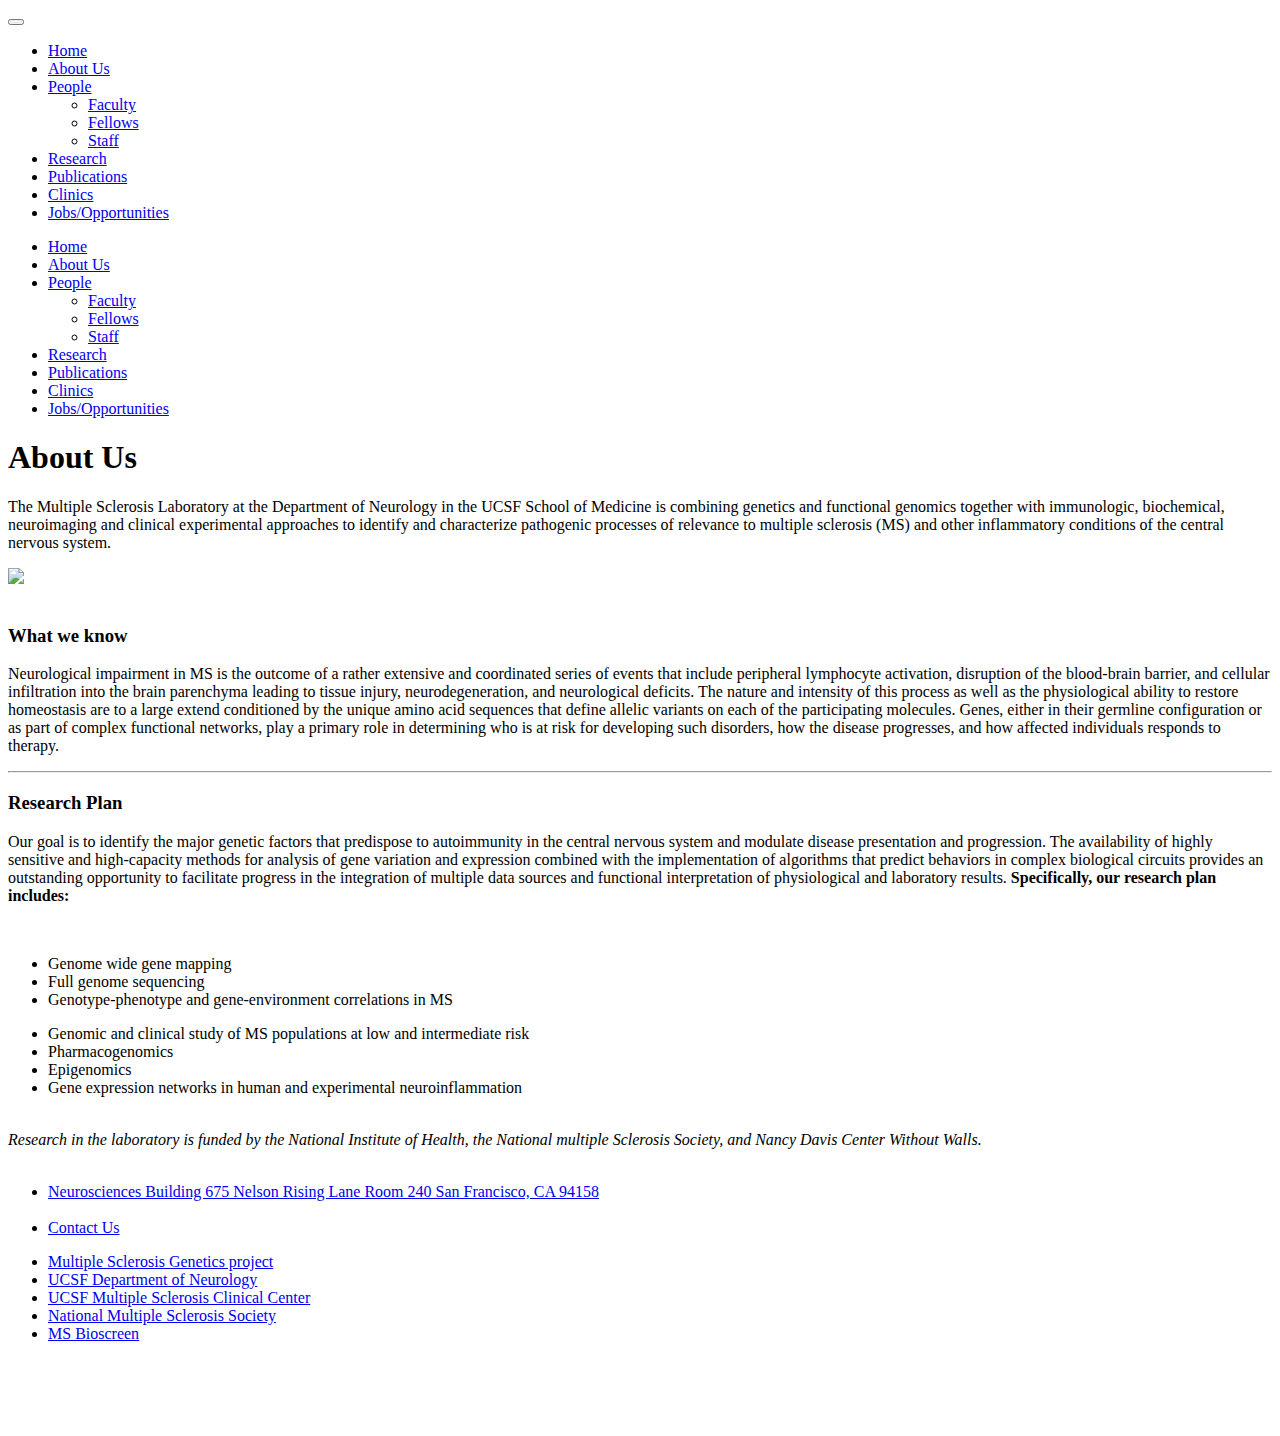
==== about.html @ ccc19f3b "Adds redfined footer. Styles publications" ====
<!doctype html>
<html class="no-js" lang="en" dir="ltr">
  <head>
    <meta charset="utf-8">
    <meta http-equiv="x-ua-compatible" content="ie=edge">
    <meta name="viewport" content="width=device-width, initial-scale=1.0">
    <title>Multiple Sclerosis Genetics Research Lab</title>
    <link rel="stylesheet" href="foundation/css/foundation.css">
    <link rel="stylesheet" href="foundation/css/app.css">
    <link href='https://fonts.googleapis.com/css?family=Raleway:400,700' rel='stylesheet' type='text/css'>
    <link rel="stylesheet" href="font-awesome/css/font-awesome.min.css">
    <link rel="stylesheet" type="text/css" href="css/custom.css">
  </head>
  <body>


    <div class="off-canvas-wrapper">
      <div class="off-canvas-wrapper-inner" data-off-canvas-wrapper>

        <!-- off-canvas title bar for 'small' screen -->
        <div class="title-bar" data-responsive-toggle="widemenu" data-hide-for="medium">
          <div class="title-bar-left">
            <button class="menu-icon" type="button" data-open="offCanvasLeft"></button>
          </div>
        </div>

        <!-- off-canvas left menu -->
        <div class="off-canvas position-left" id="offCanvasLeft" data-off-canvas>
          <ul class="vertical dropdown menu" data-dropdown-menu>
                <li><a href="index.html">Home</a></li>
                <li><a href="about.html">About Us</a></li>
                <li>
                  <a href="faculty.html">People</a>
                  <ul class="menu vertical no-border">
                  <li><a href="faculty.html">Faculty</a></li>
                  <li><a href="fellows.html">Fellows</a></li>
                  <li><a href="staff.html">Staff</a></li>
                  </ul>
                </li>
                <li><a href="research.html">Research</a></li>
                <li><a href="publications.html">Publications</a></li>
                <li><a href="clinics.html">Clinics</a></li>
                <li><a href="jobs.html">Jobs/Opportunities</a></li>
          </ul>
        </div>

        <div id="widemenu" class="top-bar">
          <div class="top-bar-right">
            <ul class="dropdown menu" data-dropdown-menu>
                <li><a href="index.html">Home</a></li>
                <li><a href="about.html">About Us</a></li>
                <li>
                  <a href="faculty.html">People</a>
                  <ul class="menu vertical no-border">
                  <li><a href="faculty.html">Faculty</a></li>
                  <li><a href="fellows.html">Fellows</a></li>
                  <li><a href="staff.html">Staff</a></li>
                  </ul>
                </li>
                <li><a href="research.html">Research</a></li>
                <li><a href="publications.html">Publications</a></li>
                <li><a href="clinics.html">Clinics</a></li>
                <li><a href="jobs.html">Jobs/Opportunities</a></li>
            </ul>
          </div>
        </div>

        <div class="off-canvas-content" data-off-canvas-content>
          <div class="row column">

    <div class="callout large no-border small-padding">
      <div class="row column text-center">
        <h1>About Us</h1>
      </div>
    </div>
    <div class='row'>
    	<div class='small-12 columns justify-text'>
    		<p>The Multiple Sclerosis Laboratory at the Department of Neurology in the UCSF School of Medicine is combining genetics and functional genomics together with immunologic, biochemical, neuroimaging and clinical experimental approaches to identify and characterize pathogenic processes of relevance to multiple sclerosis (MS) and other inflammatory conditions of the central nervous system.</p>
    	</div>
    </div>    
    <div class="row">
      <div class="medium-7 small-12 columns small-centered">
        <img class="radius" src="images/msgroup.jpg">
        </div>
    </div>

    <br>

    <div class='row'>
	    <div class='small-12 medium-10 columns small-centered text-center'>
	    	<h3>What we know</h3>
	    </div>
    	<div class='small-12 columns justify-text'>
    		<p>Neurological impairment in MS is the outcome of a rather extensive and coordinated series of events that include peripheral lymphocyte activation, disruption of the blood-brain barrier, and cellular infiltration into the brain parenchyma leading to tissue injury, neurodegeneration, and neurological deficits. The nature and intensity of this process as well as the physiological ability to restore homeostasis are to a large extend conditioned by the unique amino acid sequences that define allelic variants on each of the participating molecules. Genes, either in their germline configuration or as part of complex functional networks, play a primary role in determining who is at risk for developing such disorders, how the disease progresses, and how affected individuals responds to therapy.</p>
    	</div>
    </div>

<hr class='shorter-width black-border'>    

    <div class='row'>
	    <div class='small-12 medium-10 columns small-centered text-center'>
	    	<h3>Research Plan</h3>
	    </div>
    	<div class='small-12 columns justify-text'>
    		<p>Our goal is to identify the major genetic factors that predispose to autoimmunity in the central nervous system and modulate disease presentation and progression. The availability of highly sensitive and high-capacity methods for analysis of gene variation and expression combined with the implementation of algorithms that predict behaviors in complex biological circuits provides an outstanding opportunity to facilitate progress in the integration of multiple data sources and functional interpretation of physiological and laboratory results. <strong>Specifically, our research plan includes:</strong></p>
    	</div>
    </div>    

    <br>

    <div class='row'>
    	<div class='small-6 columns text-center'>
	    	<ul class='circle-list-style left-align'>
	    		<li>Genome wide gene mapping</li>
	    		<li>Full genome sequencing</li>
	    		<li>Genotype-phenotype and gene-environment correlations in MS</li>
	    	</ul>
    	</div>
    	<div class='small-6 columns text-center'>
	    	<ul class='circle-list-style left-align'>
	    		<li>Genomic and clinical study of MS populations at low and intermediate risk</li>
	    		<li>Pharmacogenomics</li>
	    		<li>Epigenomics</li>
	    		<li>Gene expression networks in human and experimental neuroinflammation</li>
	    	</ul>
    	</div>    	
    </div>

 <br>

 <div class='row'>
 	<div class='small-12 columns text-center'>
 		<i>Research in the laboratory is funded by the National Institute of Health, the National multiple Sclerosis Society, and Nancy Davis Center Without Walls. </i>
 	</div>
 </div>

 <br>

 </div>
 </div>

        <footer class="footer">
          <div class="row full-width">
            <div class="small-12 medium-3 columns left-align">
              <ul class="footer-links">
                 <li> <a href="https://www.google.com/maps/place/Sandler+Neurosciences+Center/@37.7691712,-122.3921839,15z/data=!4m5!3m4!1s0x0:0xd91f3236176b61d8!8m2!3d37.7691712!4d-122.3921839?sa=X&ved=0ahUKEwil-N6L_qXNAhVXfVIKHb61D3UQ_BIIdzAK" target="_blank">Neurosciences Building
                  675 Nelson Rising Lane 
                  Room 240 
                  San Francisco, CA 94158</a></li>
                  <br>
                <li><a href="mailto:msdb@ucsf.edu" class='item'>Contact Us</a></li>
              <ul>
            </div>
            <div class="small-12 medium-6 columns left-align">
              <ul class="footer-links">
                <li><a class='item' href="http://msgenetics.ucsf.edu/">Multiple Sclerosis Genetics project</a></li>
                <li><a class='item' href="http://neurology.ucsf.edu/">UCSF Department of Neurology</a></li>
                <li><a class='item' href="http://multiplesclerosis.ucsf.edu/">UCSF Multiple Sclerosis Clinical Center</a></li>
                <li><a class='item' href="http://www.nmss.org">National Multiple Sclerosis Society</a></li>
                <li><a class='item' href="http://neurology.ucsf.edu/research/ms-bioscreen">MS Bioscreen</a></li>
              <ul>
            </div>
            <div class="small-12 medium-3 columns ">
              <img src="images/logo.png" width="100px">
            </div>            
          </div>
        </footer>

    <script src="foundation/js/vendor/jquery.js"></script>
    <script src="foundation/js/vendor/what-input.js"></script>
    <script src="foundation/js/vendor/foundation.js"></script>
    <script src="foundation/js/app.js"></script>
  </body>
</html>
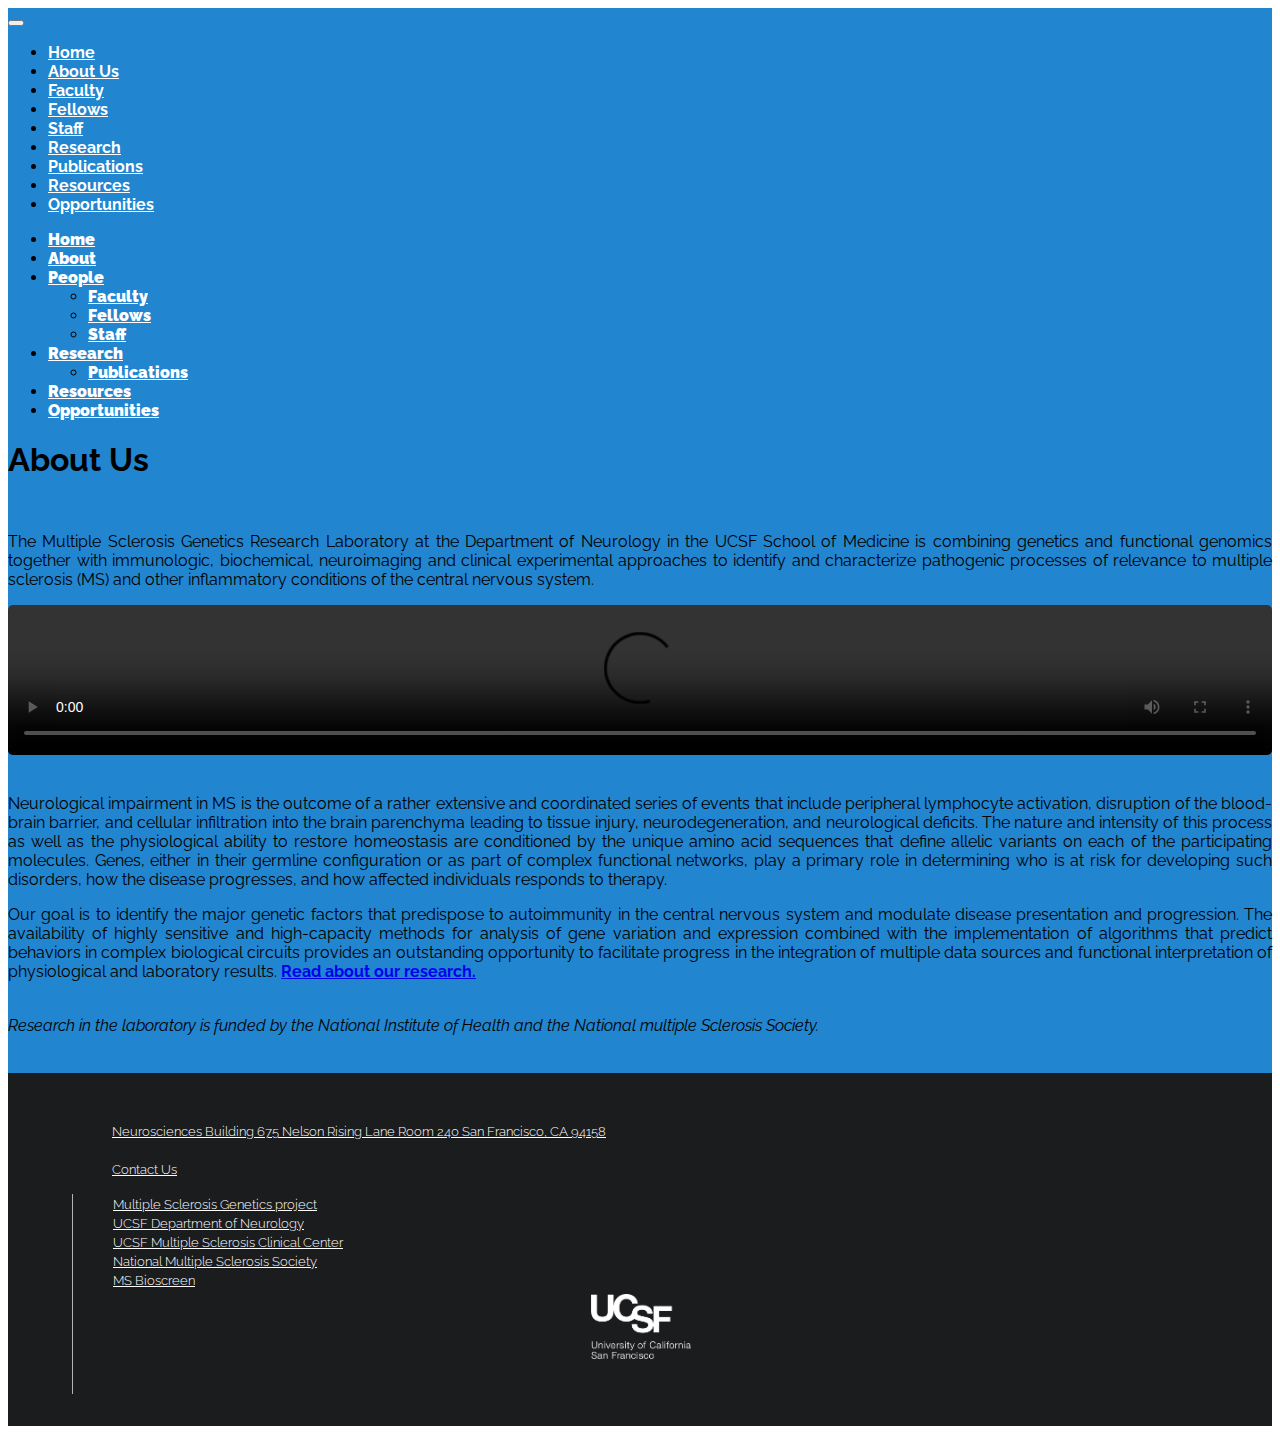
==== commit 5a8a487c: "updates site" ====
--- a/about.html
+++ b/about.html
@@ -12,7 +12,6 @@
     <link rel="stylesheet" type="text/css" href="css/custom.css">
   </head>
   <body>
-
 
     <div class="off-canvas-wrapper">
       <div class="off-canvas-wrapper-inner" data-off-canvas-wrapper>
@@ -29,6 +28,21 @@
           <ul class="vertical dropdown menu" data-dropdown-menu>
                 <li><a href="index.html">Home</a></li>
                 <li><a href="about.html">About Us</a></li>
+                <li><a href="faculty.html">Faculty</a></li>
+                <li><a href="fellows.html">Fellows</a></li>
+                <li><a href="staff.html">Staff</a></li>
+                <li><a href="research.html">Research</a></li>
+                <li><a href="publications.html">Publications</a></li>
+                <li><a href="resources.html">Resources</a></li>
+                <li><a href="jobs.html">Opportunities</a></li>
+          </ul>
+        </div>
+
+        <div id="widemenu" class="top-bar">
+          <div class="top-bar-right">
+            <ul class="dropdown menu" data-dropdown-menu>
+                <li><a href="index.html">Home</a></li>
+                <li><a href="about.html">About</a></li>
                 <li>
                   <a href="faculty.html">People</a>
                   <ul class="menu vertical no-border">
@@ -37,30 +51,14 @@
                   <li><a href="staff.html">Staff</a></li>
                   </ul>
                 </li>
-                <li><a href="research.html">Research</a></li>
-                <li><a href="publications.html">Publications</a></li>
-                <li><a href="clinics.html">Clinics</a></li>
-                <li><a href="jobs.html">Jobs/Opportunities</a></li>
-          </ul>
-        </div>
-
-        <div id="widemenu" class="top-bar">
-          <div class="top-bar-right">
-            <ul class="dropdown menu" data-dropdown-menu>
-                <li><a href="index.html">Home</a></li>
-                <li><a href="about.html">About Us</a></li>
                 <li>
-                  <a href="faculty.html">People</a>
+                  <a href="research.html">Research</a>
                   <ul class="menu vertical no-border">
-                  <li><a href="faculty.html">Faculty</a></li>
-                  <li><a href="fellows.html">Fellows</a></li>
-                  <li><a href="staff.html">Staff</a></li>
+                    <li><a href="publications.html">Publications</a></li>
                   </ul>
                 </li>
-                <li><a href="research.html">Research</a></li>
-                <li><a href="publications.html">Publications</a></li>
-                <li><a href="clinics.html">Clinics</a></li>
-                <li><a href="jobs.html">Jobs/Opportunities</a></li>
+                <li><a href="resources.html">Resources</a></li>
+                <li><a href="jobs.html">Opportunities</a></li>
             </ul>
           </div>
         </div>
@@ -68,108 +66,93 @@
         <div class="off-canvas-content" data-off-canvas-content>
           <div class="row column">
 
-    <div class="callout large no-border small-padding">
-      <div class="row column text-center">
-        <h1>About Us</h1>
+            <div class="callout large no-border small-padding">
+              <div class="row column text-center">
+                <h1>About Us</h1>
+              </div>
+            </div>
+            <div class='row'>
+            	<div class='small-12 columns justify-text'>
+            		<p>The Multiple Sclerosis Genetics Research Laboratory at the Department of Neurology in the UCSF School of Medicine is combining genetics and functional genomics together with immunologic, biochemical, neuroimaging and clinical experimental approaches to identify and characterize pathogenic processes of relevance to multiple sclerosis (MS) and other inflammatory conditions of the central nervous system.</p>
+            	</div>
+            </div>    
+            <div class='row'>
+              <div class="medium-7 small-12 columns small-centered" id='video'>
+                <video loop onclick="playPause()" id="about_us_video" class='radius' width="100%" height="100%" controls><source src="video/about_us.mp4" type=""></video>
+              </div>
+            </div>
+
+            <br>
+
+            <div class='row'>
+            	<div class='small-12 columns justify-text'>
+            		<p>Neurological impairment in MS is the outcome of a rather extensive and coordinated series of events that include peripheral lymphocyte activation, disruption of the blood-brain barrier, and cellular infiltration into the brain parenchyma leading to tissue injury, neurodegeneration, and neurological deficits. The nature and intensity of this process as well as the physiological ability to restore homeostasis are conditioned by the unique amino acid sequences that define allelic variants on each of the participating molecules. Genes, either in their germline configuration or as part of complex functional networks, play a primary role in determining who is at risk for developing such disorders, how the disease progresses, and how affected individuals responds to therapy.</p>
+            	</div>
+
+            	<div class='small-12 columns justify-text'>
+            		<p>Our goal is to identify the major genetic factors that predispose to autoimmunity in the central nervous system and modulate disease presentation and progression. The availability of highly sensitive and high-capacity methods for analysis of gene variation and expression combined with the implementation of algorithms that predict behaviors in complex biological circuits provides an outstanding opportunity to facilitate progress in the integration of multiple data sources and functional interpretation of physiological and laboratory results. <strong><a href="research.html">Read about our research.</a></strong></p>
+            	</div>
+            </div>    
+
+            <br>
+
+           <div class='row'>
+           	<div class='small-12 columns text-center'>
+           		<i>Research in the laboratory is funded by the National Institute of Health and the National multiple Sclerosis Society. </i>
+           	</div>
+           </div>
+
+           <br>
+           <br>
+        </div>
       </div>
     </div>
-    <div class='row'>
-    	<div class='small-12 columns justify-text'>
-    		<p>The Multiple Sclerosis Laboratory at the Department of Neurology in the UCSF School of Medicine is combining genetics and functional genomics together with immunologic, biochemical, neuroimaging and clinical experimental approaches to identify and characterize pathogenic processes of relevance to multiple sclerosis (MS) and other inflammatory conditions of the central nervous system.</p>
-    	</div>
-    </div>    
-    <div class="row">
-      <div class="medium-7 small-12 columns small-centered">
-        <img class="radius" src="images/msgroup.jpg">
-        </div>
+  </div>
+
+  <footer class="footer">
+    <div class="row full-width">
+      <div class="small-12 medium-3 columns left-align">
+        <ul class="footer-links">
+           <li> <a href="https://www.google.com/maps/place/Sandler+Neurosciences+Center/@37.7691712,-122.3921839,15z/data=!4m5!3m4!1s0x0:0xd91f3236176b61d8!8m2!3d37.7691712!4d-122.3921839?sa=X&ved=0ahUKEwil-N6L_qXNAhVXfVIKHb61D3UQ_BIIdzAK" target="_blank">Neurosciences Building
+            675 Nelson Rising Lane 
+            Room 240 
+            San Francisco, CA 94158</a></li>
+            <br>
+          <li><a href="mailto:msdb@ucsf.edu" class='item'>Contact Us</a></li>
+        <ul>
+      </div>
+      <div class="small-12 medium-6 columns left-align">
+        <ul class="footer-links">
+          <li><a class='item' href="http://msgenetics.ucsf.edu/">Multiple Sclerosis Genetics project</a></li>
+          <li><a class='item' href="http://neurology.ucsf.edu/">UCSF Department of Neurology</a></li>
+          <li><a class='item' href="http://multiplesclerosis.ucsf.edu/">UCSF Multiple Sclerosis Clinical Center</a></li>
+          <li><a class='item' href="http://www.nmss.org">National Multiple Sclerosis Society</a></li>
+          <li><a class='item' href="http://neurology.ucsf.edu/research/ms-bioscreen">MS Bioscreen</a></li>
+        <ul>
+      </div>
+      <div class="small-12 medium-3 columns ">
+        <img src="images/logo.png" width="100px">
+      </div>            
     </div>
-
-    <br>
-
-    <div class='row'>
-	    <div class='small-12 medium-10 columns small-centered text-center'>
-	    	<h3>What we know</h3>
-	    </div>
-    	<div class='small-12 columns justify-text'>
-    		<p>Neurological impairment in MS is the outcome of a rather extensive and coordinated series of events that include peripheral lymphocyte activation, disruption of the blood-brain barrier, and cellular infiltration into the brain parenchyma leading to tissue injury, neurodegeneration, and neurological deficits. The nature and intensity of this process as well as the physiological ability to restore homeostasis are to a large extend conditioned by the unique amino acid sequences that define allelic variants on each of the participating molecules. Genes, either in their germline configuration or as part of complex functional networks, play a primary role in determining who is at risk for developing such disorders, how the disease progresses, and how affected individuals responds to therapy.</p>
-    	</div>
-    </div>
-
-<hr class='shorter-width black-border'>    
-
-    <div class='row'>
-	    <div class='small-12 medium-10 columns small-centered text-center'>
-	    	<h3>Research Plan</h3>
-	    </div>
-    	<div class='small-12 columns justify-text'>
-    		<p>Our goal is to identify the major genetic factors that predispose to autoimmunity in the central nervous system and modulate disease presentation and progression. The availability of highly sensitive and high-capacity methods for analysis of gene variation and expression combined with the implementation of algorithms that predict behaviors in complex biological circuits provides an outstanding opportunity to facilitate progress in the integration of multiple data sources and functional interpretation of physiological and laboratory results. <strong>Specifically, our research plan includes:</strong></p>
-    	</div>
-    </div>    
-
-    <br>
-
-    <div class='row'>
-    	<div class='small-6 columns text-center'>
-	    	<ul class='circle-list-style left-align'>
-	    		<li>Genome wide gene mapping</li>
-	    		<li>Full genome sequencing</li>
-	    		<li>Genotype-phenotype and gene-environment correlations in MS</li>
-	    	</ul>
-    	</div>
-    	<div class='small-6 columns text-center'>
-	    	<ul class='circle-list-style left-align'>
-	    		<li>Genomic and clinical study of MS populations at low and intermediate risk</li>
-	    		<li>Pharmacogenomics</li>
-	    		<li>Epigenomics</li>
-	    		<li>Gene expression networks in human and experimental neuroinflammation</li>
-	    	</ul>
-    	</div>    	
-    </div>
-
- <br>
-
- <div class='row'>
- 	<div class='small-12 columns text-center'>
- 		<i>Research in the laboratory is funded by the National Institute of Health, the National multiple Sclerosis Society, and Nancy Davis Center Without Walls. </i>
- 	</div>
- </div>
-
- <br>
-
- </div>
- </div>
-
-        <footer class="footer">
-          <div class="row full-width">
-            <div class="small-12 medium-3 columns left-align">
-              <ul class="footer-links">
-                 <li> <a href="https://www.google.com/maps/place/Sandler+Neurosciences+Center/@37.7691712,-122.3921839,15z/data=!4m5!3m4!1s0x0:0xd91f3236176b61d8!8m2!3d37.7691712!4d-122.3921839?sa=X&ved=0ahUKEwil-N6L_qXNAhVXfVIKHb61D3UQ_BIIdzAK" target="_blank">Neurosciences Building
-                  675 Nelson Rising Lane 
-                  Room 240 
-                  San Francisco, CA 94158</a></li>
-                  <br>
-                <li><a href="mailto:msdb@ucsf.edu" class='item'>Contact Us</a></li>
-              <ul>
-            </div>
-            <div class="small-12 medium-6 columns left-align">
-              <ul class="footer-links">
-                <li><a class='item' href="http://msgenetics.ucsf.edu/">Multiple Sclerosis Genetics project</a></li>
-                <li><a class='item' href="http://neurology.ucsf.edu/">UCSF Department of Neurology</a></li>
-                <li><a class='item' href="http://multiplesclerosis.ucsf.edu/">UCSF Multiple Sclerosis Clinical Center</a></li>
-                <li><a class='item' href="http://www.nmss.org">National Multiple Sclerosis Society</a></li>
-                <li><a class='item' href="http://neurology.ucsf.edu/research/ms-bioscreen">MS Bioscreen</a></li>
-              <ul>
-            </div>
-            <div class="small-12 medium-3 columns ">
-              <img src="images/logo.png" width="100px">
-            </div>            
-          </div>
-        </footer>
+    </footer>
 
     <script src="foundation/js/vendor/jquery.js"></script>
     <script src="foundation/js/vendor/what-input.js"></script>
     <script src="foundation/js/vendor/foundation.js"></script>
     <script src="foundation/js/app.js"></script>
+    <script>
+      var video = document.getElementById("about_us_video");
+      function playPause(){
+        if (video.paused){
+          video.play();
+        }else{
+          video.pause();
+        }
+      }
+      function restart(){
+        video.load();
+      }    
+    </script>
   </body>
 </html>
 
--- a/css/custom.css
+++ b/css/custom.css
@@ -0,0 +1,122 @@
+*, h1, h2, h3, h4, h5, h6, p{
+	font-family: 'Raleway', sans-serif;
+}
+
+/*custom foundation fixes*/
+
+.top-bar, .title-bar, .off-canvas, .is-dropdown-submenu, .top-bar ul a{
+	background-color: #2185d0 !important;
+	font-weight: bolder;
+	/*color:rgb(200, 236, 254) !important;*/
+}
+.off-canvas-wrapper{
+	background-color: #2185d0 !important;
+}
+.is-dropdown-submenu{
+	border: 1px solid black;
+	background-color: background-color: #2185d0 !important;
+}
+.small-padding{
+	padding-bottom: 1rem !important;
+}
+.dropdown li a{
+	color: white !important;
+}
+.blue-background{
+	background-color: #2185d0 !important;
+}
+.white-text, .white-text:hover{
+	color:white;
+}
+.no-border{
+	border: none;
+}
+.radius{
+	border-radius: 5px;
+}
+.shorter-width{
+	max-width: 50rem;
+}
+.red-color{
+	color:#d02185;
+}
+.green-color{
+	color: #2C9659;
+}
+.orange-color{
+	color: #d06c21;
+}
+.blue-color{
+	color: #2185d0;
+}
+.black-border{
+	border-color: #797979  ;
+}
+.black-and-border{
+	border: 1px solid black;
+	padding:1em;
+}
+.left-align{
+	text-align: left;
+}
+.circle-list-style{
+	list-style-type: circle;
+}
+.no-list-style{
+	list-style-type: none;
+	margin-left: 0;
+}
+.left-align{
+	text-align: left;
+}
+.justify-text{
+	text-align: justify;
+}
+.small-font{
+	font-size: .9em;
+	text-align: justify;
+}
+.margin-image{
+	margin:0 1em 0 1em;
+	max-width: 200px;
+	max-height: 200px;	
+	border-radius: 5px;
+}
+
+.margin-image-large{
+	margin:0 1em 0 1em;
+	max-width: 300px;
+	max-height: 300px;	
+	border-radius: 5px;
+}
+
+
+/*footer*/
+.full-width {
+  max-width: 1400px;
+}
+.footer {
+  background-color: #1b1c1d;
+  padding: 2rem 4rem;
+  text-align: center;
+  color: #fff;
+}
+.footer p, .footer a {
+  font-weight: 300;
+  font-size: .8em;
+  color: #fff;
+}
+
+.color-initial{
+	color: initial;
+}
+
+@media only screen and (min-width: 40.063em) {
+  .footer .columns:nth-child(n+2) {
+    border-left: 1px solid #b3b3b3;
+    min-height: 100px;
+  }
+}
+.footer-links {
+  list-style-type: none;
+}
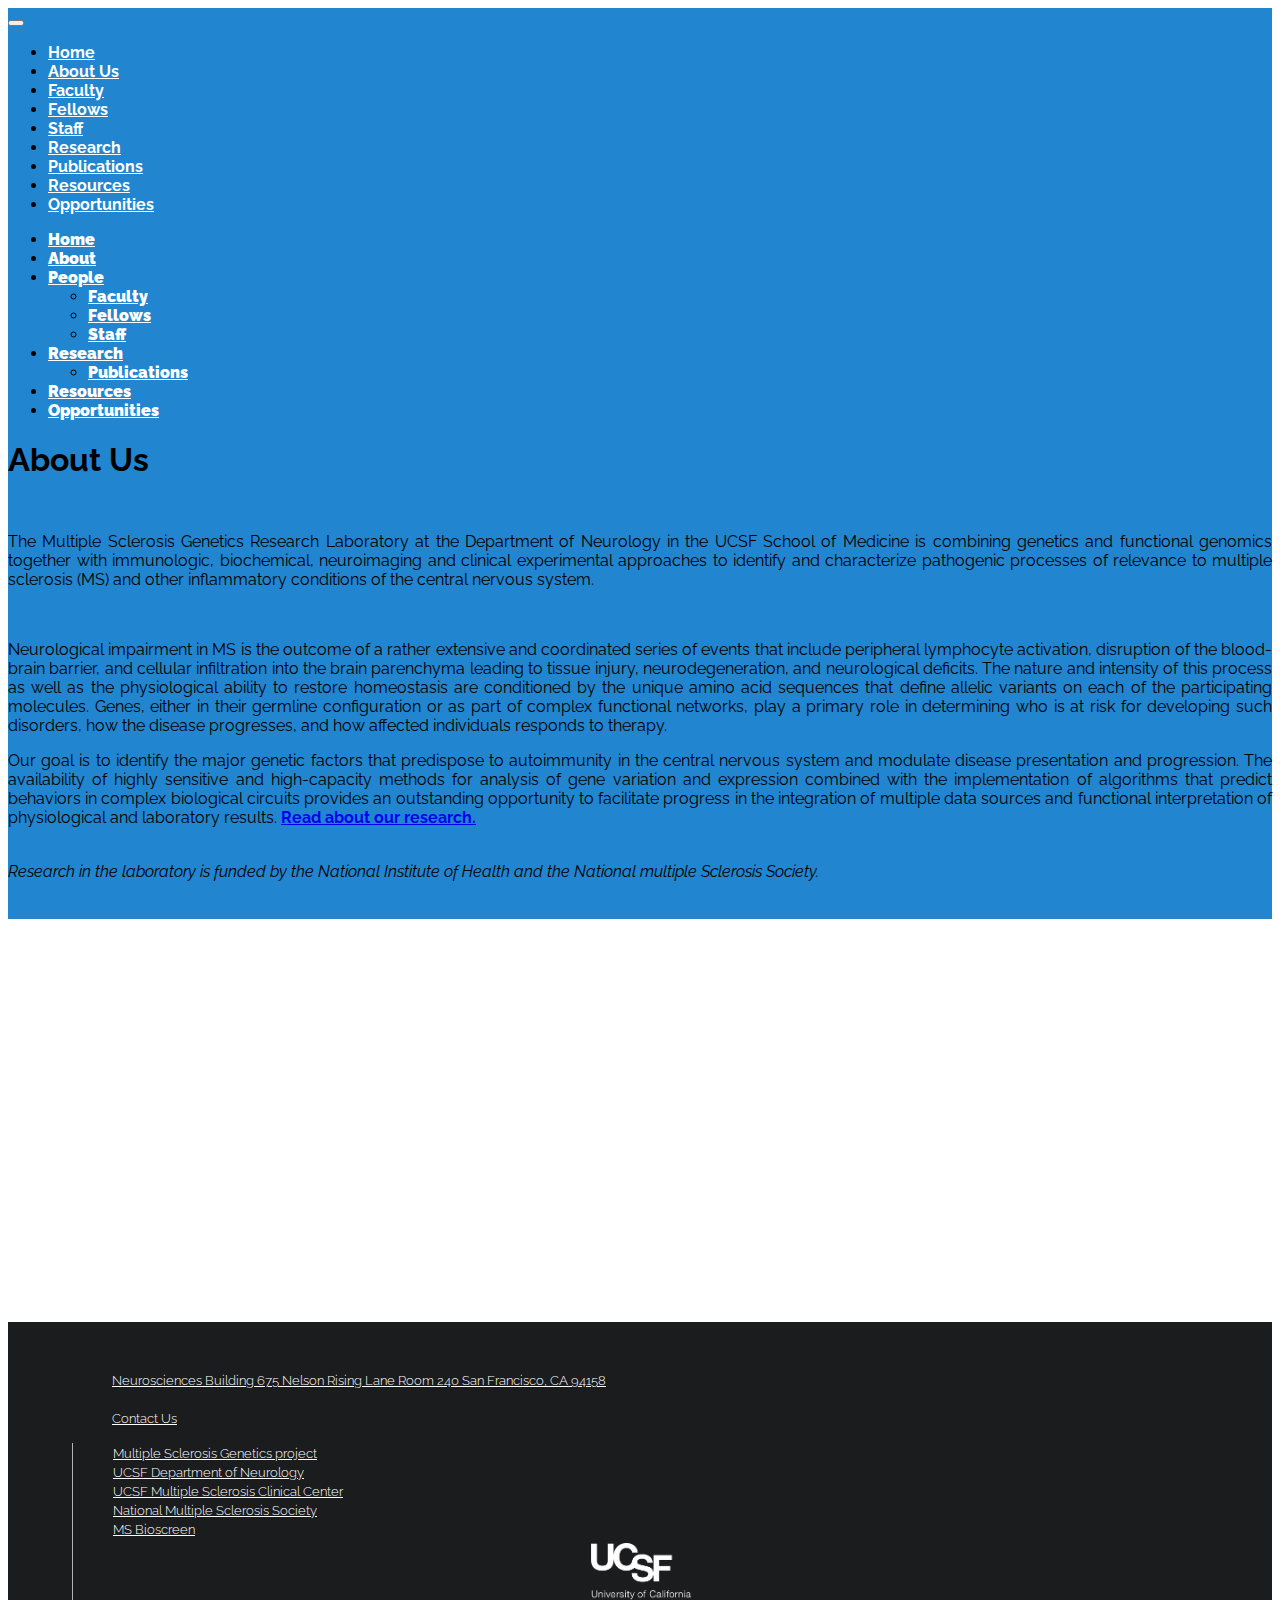
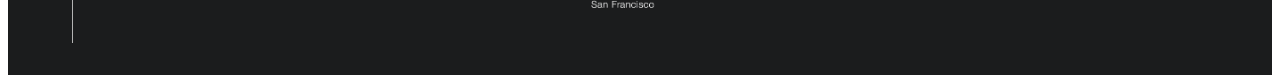
==== commit 21820f07: "Adds full screen video background" ====
--- a/about.html
+++ b/about.html
@@ -13,8 +13,12 @@
   </head>
   <body>
 
+
     <div class="off-canvas-wrapper">
       <div class="off-canvas-wrapper-inner" data-off-canvas-wrapper>
+        <video autoplay loop id="bgvid">
+            <source src="video/about_us.mp4" type="video/mp4">
+        </video>
 
         <!-- off-canvas title bar for 'small' screen -->
         <div class="title-bar" data-responsive-toggle="widemenu" data-hide-for="medium">
@@ -76,11 +80,6 @@
             		<p>The Multiple Sclerosis Genetics Research Laboratory at the Department of Neurology in the UCSF School of Medicine is combining genetics and functional genomics together with immunologic, biochemical, neuroimaging and clinical experimental approaches to identify and characterize pathogenic processes of relevance to multiple sclerosis (MS) and other inflammatory conditions of the central nervous system.</p>
             	</div>
             </div>    
-            <div class='row'>
-              <div class="medium-7 small-12 columns small-centered" id='video'>
-                <video loop onclick="playPause()" id="about_us_video" class='radius' width="100%" height="100%" controls><source src="video/about_us.mp4" type=""></video>
-              </div>
-            </div>
 
             <br>
 
@@ -88,6 +87,8 @@
             	<div class='small-12 columns justify-text'>
             		<p>Neurological impairment in MS is the outcome of a rather extensive and coordinated series of events that include peripheral lymphocyte activation, disruption of the blood-brain barrier, and cellular infiltration into the brain parenchyma leading to tissue injury, neurodegeneration, and neurological deficits. The nature and intensity of this process as well as the physiological ability to restore homeostasis are conditioned by the unique amino acid sequences that define allelic variants on each of the participating molecules. Genes, either in their germline configuration or as part of complex functional networks, play a primary role in determining who is at risk for developing such disorders, how the disease progresses, and how affected individuals responds to therapy.</p>
             	</div>
+
+
 
             	<div class='small-12 columns justify-text'>
             		<p>Our goal is to identify the major genetic factors that predispose to autoimmunity in the central nervous system and modulate disease presentation and progression. The availability of highly sensitive and high-capacity methods for analysis of gene variation and expression combined with the implementation of algorithms that predict behaviors in complex biological circuits provides an outstanding opportunity to facilitate progress in the integration of multiple data sources and functional interpretation of physiological and laboratory results. <strong><a href="research.html">Read about our research.</a></strong></p>
@@ -107,6 +108,12 @@
         </div>
       </div>
     </div>
+  </div>
+
+  <br>
+
+  <div class='row' style='margin-bottom: 24em'>
+    
   </div>
 
   <footer class="footer">
@@ -140,19 +147,9 @@
     <script src="foundation/js/vendor/what-input.js"></script>
     <script src="foundation/js/vendor/foundation.js"></script>
     <script src="foundation/js/app.js"></script>
-    <script>
-      var video = document.getElementById("about_us_video");
-      function playPause(){
-        if (video.paused){
-          video.play();
-        }else{
-          video.pause();
-        }
-      }
-      function restart(){
-        video.load();
-      }    
-    </script>
+    <script src="js/jquery.vide.js"></script>
+    <script src="js/custom.js"></script>
+
   </body>
 </html>
 
--- a/css/custom.css
+++ b/css/custom.css
@@ -24,6 +24,12 @@
 }
 .blue-background{
 	background-color: #2185d0 !important;
+}
+.white-background{
+	background-color: white !important;
+}
+.blue-border{
+	border: 2px solid #2185d0 ;
 }
 .white-text, .white-text:hover{
 	color:white;
@@ -89,7 +95,12 @@
 	max-height: 300px;	
 	border-radius: 5px;
 }
-
+.no-right{
+	margin-right: 0;
+}
+.no-left{
+	margin-left: 0;
+}
 
 /*footer*/
 .full-width {
@@ -110,6 +121,25 @@
 .color-initial{
 	color: initial;
 }
+video#bgvid { 
+    position: fixed;
+    top: 50%;
+    left: 50%;
+    min-width: 100%;
+    min-height: 100%;
+    width: auto;
+    height: auto;
+    z-index: -100;
+    -ms-transform: translateX(-50%) translateY(-50%);
+    -moz-transform: translateX(-50%) translateY(-50%);
+    -webkit-transform: translateX(-50%) translateY(-50%);
+    transform: translateX(-50%) translateY(-50%);
+    background: url(polina.jpg) no-repeat;
+    background-size: cover; 
+    z-index: 1000;
+    opacity:.2;
+    pointer-events: none;
+}
 
 @media only screen and (min-width: 40.063em) {
   .footer .columns:nth-child(n+2) {
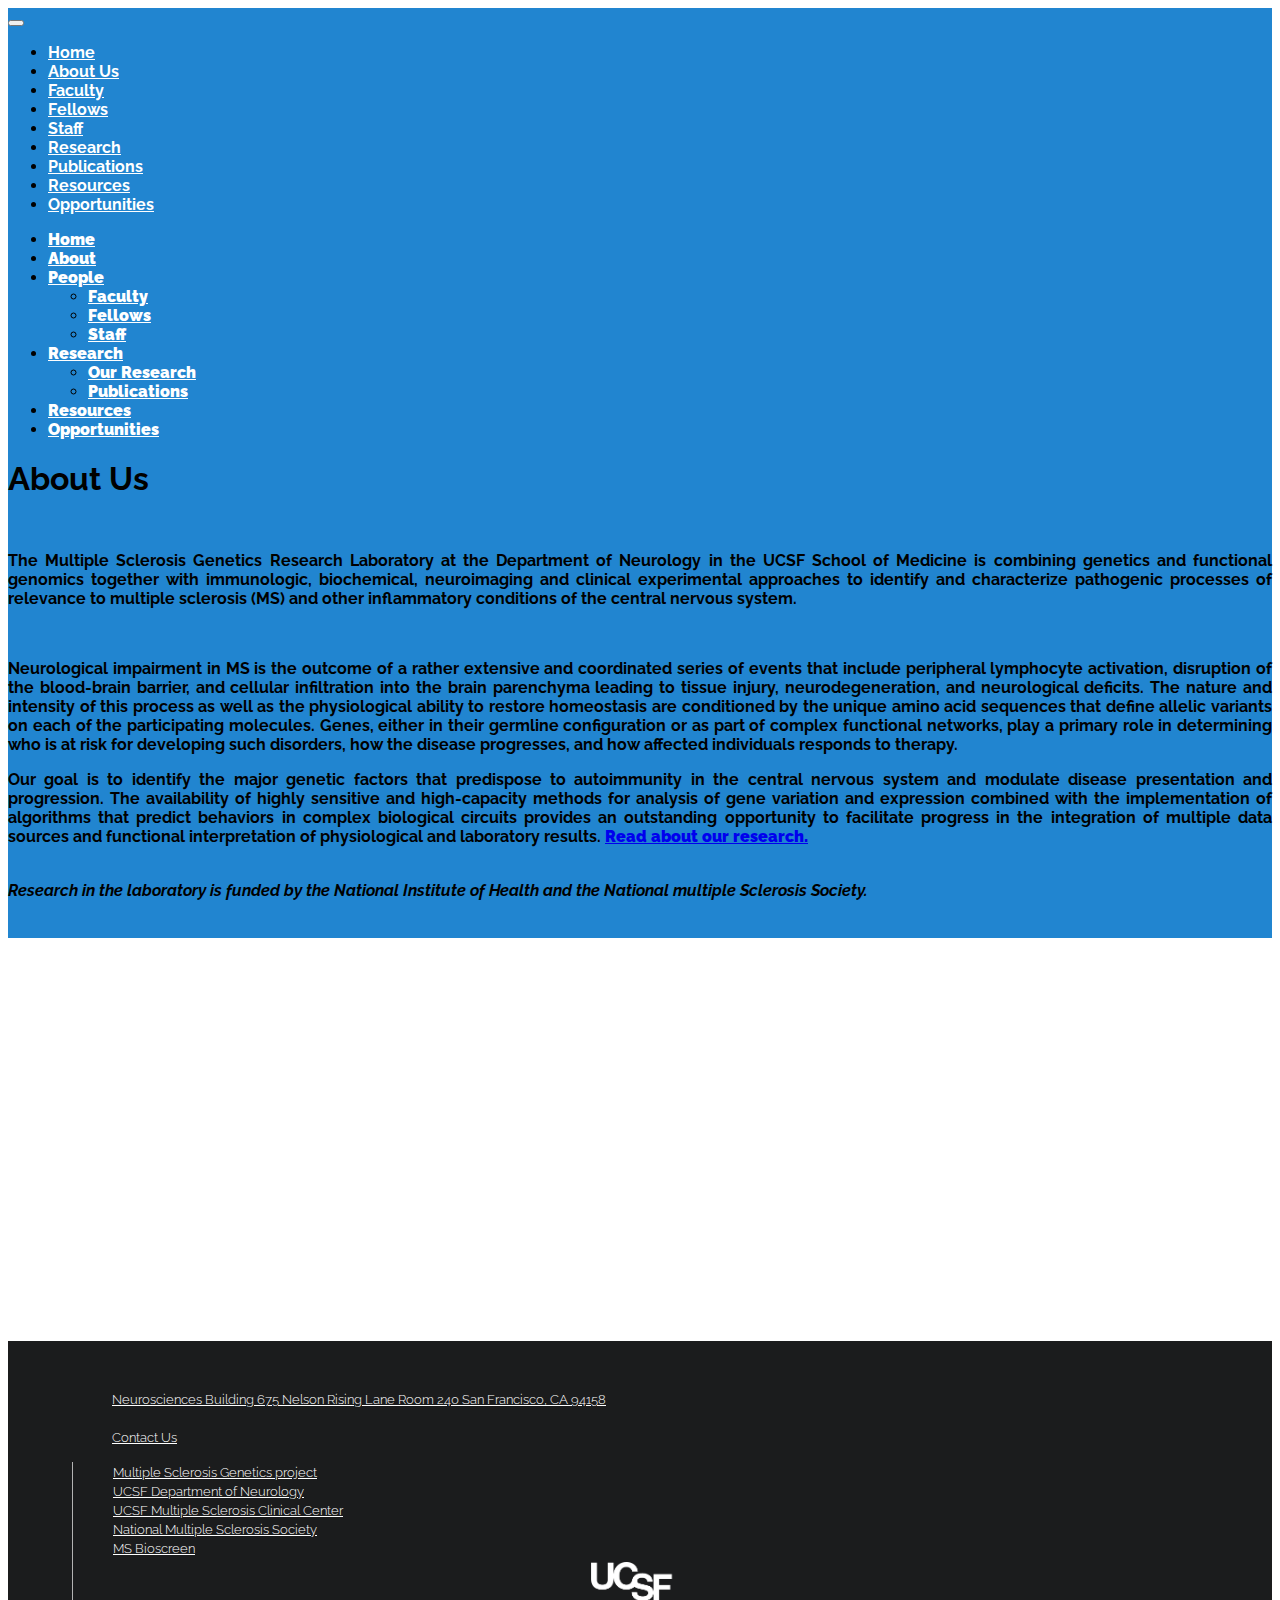
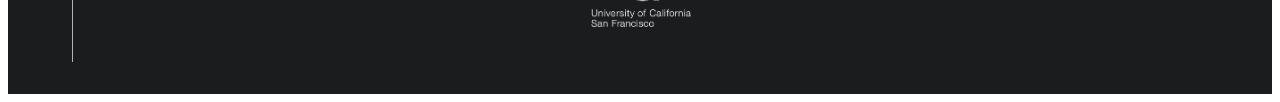
==== commit 9336cc42: "Fixes resources descriptions. Adds dropdown for top bar" ====
--- a/about.html
+++ b/about.html
@@ -58,6 +58,7 @@
                 <li>
                   <a href="research.html">Research</a>
                   <ul class="menu vertical no-border">
+                    <li><a href="research.html">Our Research</a></li>
                     <li><a href="publications.html">Publications</a></li>
                   </ul>
                 </li>
@@ -77,7 +78,7 @@
             </div>
             <div class='row'>
             	<div class='small-12 columns justify-text'>
-            		<p>The Multiple Sclerosis Genetics Research Laboratory at the Department of Neurology in the UCSF School of Medicine is combining genetics and functional genomics together with immunologic, biochemical, neuroimaging and clinical experimental approaches to identify and characterize pathogenic processes of relevance to multiple sclerosis (MS) and other inflammatory conditions of the central nervous system.</p>
+            		<strong><p>The Multiple Sclerosis Genetics Research Laboratory at the Department of Neurology in the UCSF School of Medicine is combining genetics and functional genomics together with immunologic, biochemical, neuroimaging and clinical experimental approaches to identify and characterize pathogenic processes of relevance to multiple sclerosis (MS) and other inflammatory conditions of the central nervous system.</p></strong>
             	</div>
             </div>    
 
@@ -85,13 +86,13 @@
 
             <div class='row'>
             	<div class='small-12 columns justify-text'>
-            		<p>Neurological impairment in MS is the outcome of a rather extensive and coordinated series of events that include peripheral lymphocyte activation, disruption of the blood-brain barrier, and cellular infiltration into the brain parenchyma leading to tissue injury, neurodegeneration, and neurological deficits. The nature and intensity of this process as well as the physiological ability to restore homeostasis are conditioned by the unique amino acid sequences that define allelic variants on each of the participating molecules. Genes, either in their germline configuration or as part of complex functional networks, play a primary role in determining who is at risk for developing such disorders, how the disease progresses, and how affected individuals responds to therapy.</p>
+            		<strong><p>Neurological impairment in MS is the outcome of a rather extensive and coordinated series of events that include peripheral lymphocyte activation, disruption of the blood-brain barrier, and cellular infiltration into the brain parenchyma leading to tissue injury, neurodegeneration, and neurological deficits. The nature and intensity of this process as well as the physiological ability to restore homeostasis are conditioned by the unique amino acid sequences that define allelic variants on each of the participating molecules. Genes, either in their germline configuration or as part of complex functional networks, play a primary role in determining who is at risk for developing such disorders, how the disease progresses, and how affected individuals responds to therapy.</p></strong>
             	</div>
 
 
 
             	<div class='small-12 columns justify-text'>
-            		<p>Our goal is to identify the major genetic factors that predispose to autoimmunity in the central nervous system and modulate disease presentation and progression. The availability of highly sensitive and high-capacity methods for analysis of gene variation and expression combined with the implementation of algorithms that predict behaviors in complex biological circuits provides an outstanding opportunity to facilitate progress in the integration of multiple data sources and functional interpretation of physiological and laboratory results. <strong><a href="research.html">Read about our research.</a></strong></p>
+            		<strong><p>Our goal is to identify the major genetic factors that predispose to autoimmunity in the central nervous system and modulate disease presentation and progression. The availability of highly sensitive and high-capacity methods for analysis of gene variation and expression combined with the implementation of algorithms that predict behaviors in complex biological circuits provides an outstanding opportunity to facilitate progress in the integration of multiple data sources and functional interpretation of physiological and laboratory results. <strong><a href="research.html">Read about our research.</a></strong></p></strong>
             	</div>
             </div>    
 
@@ -99,7 +100,7 @@
 
            <div class='row'>
            	<div class='small-12 columns text-center'>
-           		<i>Research in the laboratory is funded by the National Institute of Health and the National multiple Sclerosis Society. </i>
+           		<strong><i>Research in the laboratory is funded by the National Institute of Health and the National multiple Sclerosis Society. </i></strong>
            	</div>
            </div>
 
@@ -148,7 +149,6 @@
     <script src="foundation/js/vendor/foundation.js"></script>
     <script src="foundation/js/app.js"></script>
     <script src="js/jquery.vide.js"></script>
-    <script src="js/custom.js"></script>
 
   </body>
 </html>
